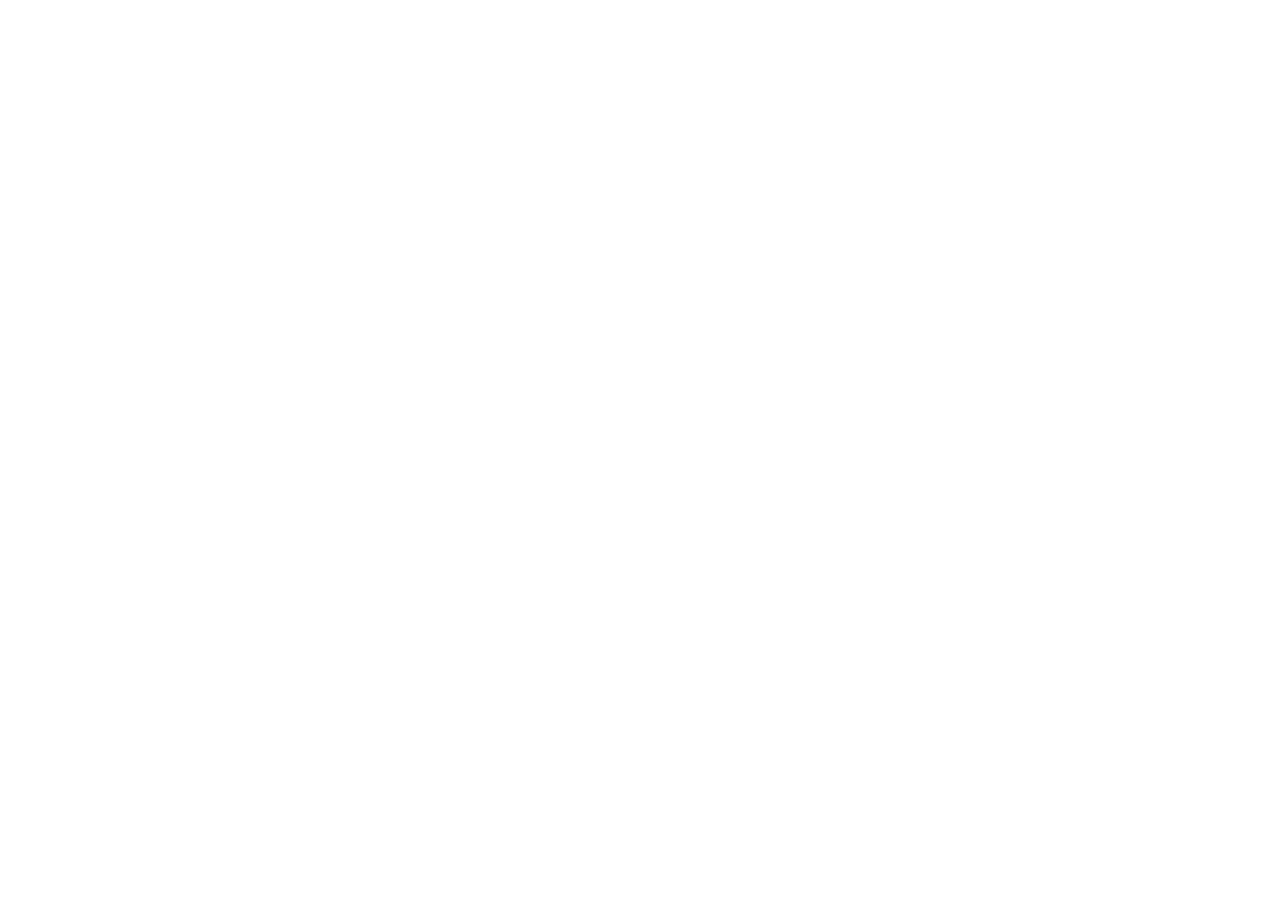
==== Mavi (1).html @ 02cfa72c "Add files via upload" ====
<!DOCTYPE html>
<html lang="en">
<head>
    <meta charset="UTF-8">
    <meta name="viewport" content="width=device-width, initial-scale=1.0">
    <title>Document</title>
</head>
<body>
    
</body>
</html>
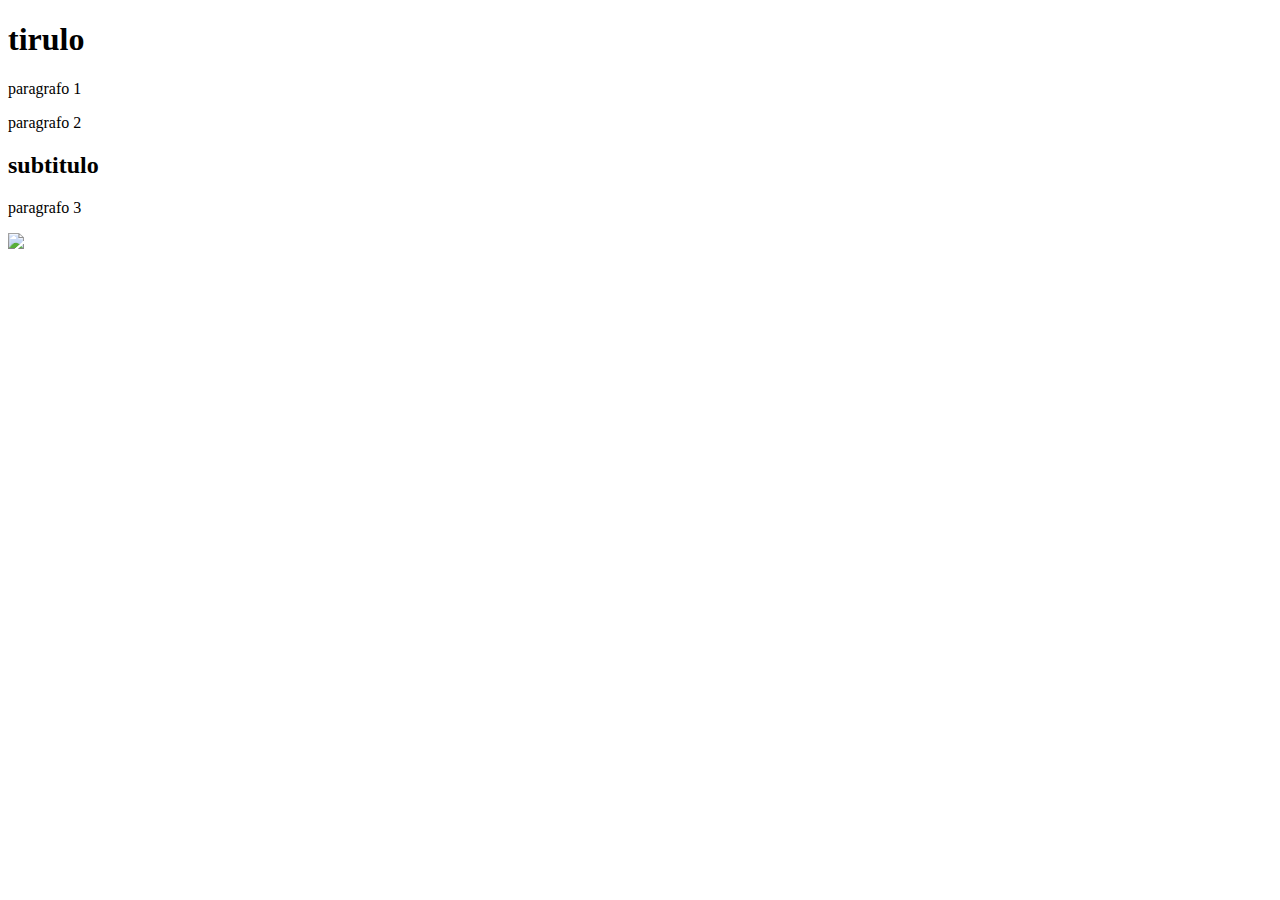
==== commit 7801346b: "Update Mavi (1).html" ====
--- a/Mavi (1).html
+++ b/Mavi (1).html
@@ -4,8 +4,14 @@
     <meta charset="UTF-8">
     <meta name="viewport" content="width=device-width, initial-scale=1.0">
     <title>Document</title>
+    <link rel="stylesheet" href="Mavi(1).css"
 </head>
 <body>
-    
+<h1>tirulo</h1> 
+<p>paragrafo 1</p>
+<p>paragrafo 2</p>
+<h2>subtitulo</h2>
+<p>paragrafo 3</p>
+<img src="nomedoarquivo.jpg">
 </body>
-</html>+</html>
